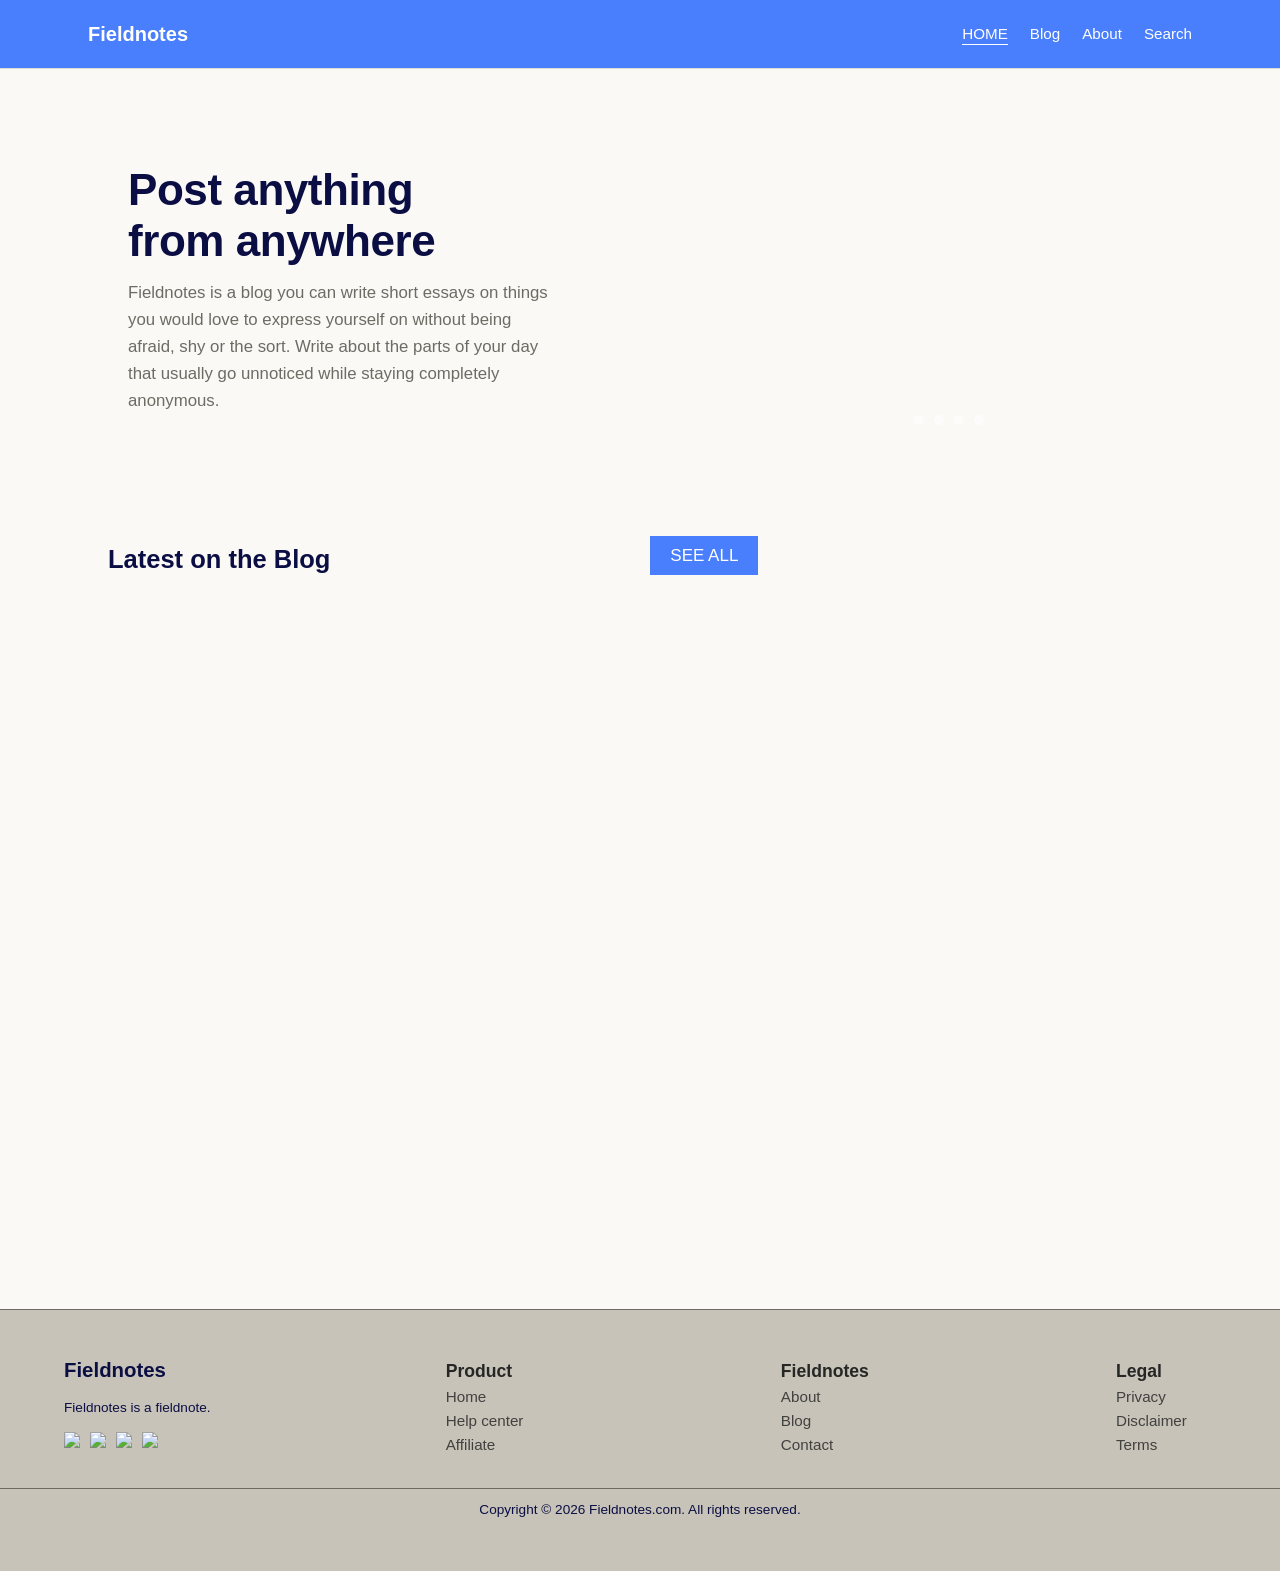
==== index.html @ 4df3b155 "Update index.html" ====
<!doctype html>
<html lang="en">
  <head>
    <meta charset="UTF-8" />
    <meta name="viewport" content="width=device-width, initial-scale=1.0" />
    <title>Fieldnotes</title>
    <link rel="stylesheet" href="css/style.css" />
    <link rel="stylesheet" href="css/responsive.css" />
    <link rel="stylesheet" href="https://cloudflare.com">
  </head>
  <body>
    <nav class="site-nav">
      <div class="nav-inner">
        <a href="index.html" class="brand">Fieldnotes</a>

        <input type="checkbox" id="menu" />
        <label for="menu" class="menu-btn nav-menu"> &#9776 </label>

        <ul class="nav-links">
          <li><a href="index.html" class="nav-link">Home</a></li>
          <li><a href="category.html" class="nav-link">Blog</a></li>
          <li><a href="about.html" class="nav-link">About</a></li>
          <li class="nav-search">
            <button
              class="search-toggle"
              id="search-toggle"
              aria-expanded="false"
              aria-controls="search-wrap"
            >
              Search
            </button>
            <div class="search-wrap" id="search-wrap">
              <input
                type="text"
                id="search-input"
                placeholder="Search entries…"
                autocomplete="off"
              />
              <div class="search-results" id="search-results"></div>
            </div>
          </li>
        </ul>
      </div>
    </nav>

    <div class="container">
      <header class="hero">
        <div class="hero-banner sfull">
          <h1>Post anything </br> from anywhere </h1>
          <p>
          Fieldnotes is a blog you can write short essays on things you would love to express yourself on without being afraid, shy or the sort. Write about the parts of your day that usually go unnoticed while staying completely anonymous. 
          </p>
          <p class="see-all-ss"><a class="see-all" href="new-post.html"> ADD YOUR OWN POST </a></p>
        </div>
        <div class="hero-slider sfull">       
          <div class="slider">
              <div class="slides">
                  <div class="slide">
                      <img src="images/slider/image1.jpg" alt="Image 1">
                  </div>
                  <div class="slide">
                      <img src="images/slider/image2.jpg" alt="Image 2">
                  </div>
                  <div class="slide">
                      <img src="images/slider/image3.jpg" alt="Image 3">
                  </div>
                  <div class="slide">
                      <img src="images/slider/image4.jpg" alt="Image 4">
                  </div>
              </div>
              <div class="dots">
                  <span></span>
                  <span></span>
                  <span></span>
                  <span></span>
              </div>
          </div>
          
        </div>
      </header>

    <!-- Latest from the blog --> 
      <section>
        <div id="blog-post" class="blog-post sfull">
          <h2 class="latest">
            Latest on the Blog
          </h2>
          <p class="see-all-ls"><a class="see-all" href="category.html"> SEE ALL </a></p>
        <ul class="ledger" id="ledger">
          <!-- populated by js/home.js -->
        </ul>
          <p class="see-all-ss"><a class="see-all" href="category.html"> SEE ALL </a></p>
        </div>
        <sidebar id="sidebar" class="sidebar sfull">
          
          <div class="ads"></div>
          
        </sidebar>
      </section>
      
    </div>

    <footer class="site-footer">
      
      <div class="container foot-cont">
        
      <ul id="contact" class="foot-socials sfull"> 
        <h2> Fieldnotes </h2>
        <p> Fieldnotes is a fieldnote. </p>
        <ul class="socials">
          <li><a href=""><img class="social" src="https://i.ibb.co/d0S75Kbb/5.png"/></a></li>
          <li><a href=""><img class="social" src="https://i.ibb.co/5WhhVNGr/1.png"/></a></li>
          <li><a href=""><img class="social" src="https://i.ibb.co/WpWKG9k4/4.png"/></a></li>
          <li><a href=""><img class="social" src="https://i.ibb.co/ymxgr3KJ/7.png"/></a></li>
        </ul>
      </ul>
        <ul class="foot-links">
          <li class="foot-link-hd"> Product </li>
          <li><a href="index.html" class="foot-link">Home</a></li>
          <li><a href="#" class="foot-link">Help center</a></li>
          <li><a href="#" class="foot-link">Affiliate</a></li>
        </ul>
        
        <ul class="foot-links">
          <li class="foot-link-hd"> Fieldnotes </li>
          <li><a href="about.html" class="foot-link">About</a></li>
          <li><a href="category.html" class="foot-link">Blog</a></li>
          <li><a href="#contact" class="foot-link">Contact</a></li>
        </ul>
        
        <ul class="foot-links">
          <li class="foot-link-hd"> Legal </li>
          <li><a href="#" class="foot-link">Privacy</a></li>
          <li><a href="#" class="foot-link">Disclaimer </a></li>
          <li><a href="#" class="foot-link">Terms</a></li>
        </ul>
        
      </div>
      
      <div class="foot-center"> 
        <p class="foot-center-p">
          Copyright © 2026 Fieldnotes.com. All rights reserved. 
        </p>
      </div>
    </footer>

    <script src="https://cdn.jsdelivr.net/npm/@supabase/supabase-js@2"></script> 
    <script src="js/storage.js"></script>
    <script src="js/nav.js"></script>
    <script src="js/home.js"></script>
  </body>
</html>
---- css/style.css ----
:root {
  --bg: #faf9f6;
  --nav: #497efc;
  --ink: #0b0e43;
  --pine: #2f4b3c;
  --pine-light: #3f6350;
  --muted: #6e6b63;
  --ver: #ffffff;
  --rule: #dedbd3;
  --rule-strong: #c7c3b8;
  --paper-raised: #f3f1ea;
  --foot: #2c2c2cdc;
  --foot-strong: #262626;
  --max-width: 90%;
}

* { box-sizing: border-box; }

@media (prefers-reduced-motion: reduce) {
  * { animation-duration: 0.001ms !important; transition-duration: 0.001ms !important; }
}

html { scroll-behavior: smooth; }

body {
  margin: 0;
  background: var(--bg);
  color: var(--ink);
  font-family: 'Segoe UI', Tahoma, Geneva, Verdana, sans-serif;
  font-size: 17px;
  line-height: 1.6;
  -webkit-font-smoothing: antialiased;
}

a { color: inherit; text-decoration: none; }
a:focus-visible, button:focus-visible, input:focus-visible {
  outline: 2px solid var(--pine);
  outline-offset: 2px;
}

h1, h2, h3 {
  font-family: 'Segoe UI', Tahoma, Geneva, Verdana, sans-serif;
  font-weight: 600;
  line-height: 1.15;
  margin: 0;
} 

.container {
  max-width: var(--max-width);
  margin: 0 auto;
  padding: 0 24px;
}

/* ---------- Nav ---------- */

.site-nav {
  border-bottom: 1px solid var(--rule);
  background: var(--nav);
  position: sticky;
  top: 0;
  z-index: 20;
}

.nav-inner {
  max-width: var(--max-width);
  margin: 0 auto;
  padding: 18px 24px;
  display: flex;
  align-items: center;
  justify-content: space-between;
  gap: 16px;
  flex-wrap: wrap;
}

.brand {
  font-family: 'Segoe UI', Tahoma, Geneva, Verdana, sans-serif;
  font-size: 1.25rem;
  font-weight: 700;
  color: var(--ver);
  white-space: nowrap;
}

#menu, .nav-menu {
  display: none;
  visibility: hidden;
  float: right;
}

.nav-links {
  display: flex;
  align-items: center;
  gap: 22px;
  flex-wrap: wrap;
  list-style: none;
  margin: 0;
  padding: 0;
  font-size: 0.95rem;
  background: var(--nav);
}

.nav-link {
  color: var(--ver);
  padding-bottom: 2px;
  border-bottom: 1px solid transparent;
}

.nav-link:hover { color: var(--ink); }

.nav-link.is-current {
  color: var(--ver);
  text-transform: uppercase;
  border-bottom-color: var(--ver);
}

.nav-search {
  position: relative;
}

.search-toggle {
  background: none;
  border: none;
  font: inherit;
  font-size: 0.95rem;
  color: var(--ver);
  cursor: pointer;
  padding: 0;
}

.search-toggle:hover { color: var(--ink); }

.search-wrap {
  display: none;
  position: absolute;
  right: 0;
  top: calc(100% + 10px);
  width: 280px;
}

.search-wrap.is-open { display: block; }

#search-input {
  width: 100%;
  font: inherit;
  font-size: 0.95rem;
  padding: 9px 12px;
  border: 1px solid var(--rule-strong);
  border-radius: 3px;
  background: #fff;
  color: var(--ink);
}

.search-results {
  margin-top: 6px;
  background: #fff;
  border: 1px solid var(--rule-strong);
  border-radius: 3px;
  display: none;
  max-height: 320px;
  overflow-y: auto;
  box-shadow: 0 4px 14px rgba(28, 28, 26, 0.08);
}

.search-results.is-open { display: block; }

.search-result {
  display: flex;
  flex-direction: column;
  gap: 2px;
  padding: 10px 12px;
  border-bottom: 1px solid var(--rule);
}

.search-result:last-child { border-bottom: none; }
.search-result:hover { background: var(--paper-raised); }

.search-result-title {
  font-family: 'Segoe UI', Tahoma, Geneva, Verdana, sans-serif;
  font-size: 0.98rem;
}

.search-result-meta {
  font-size: 0.8rem;
  color: var(--muted);
}

.search-empty {
  margin: 0;
  padding: 12px;
  font-size: 0.88rem;
  color: var(--muted);
}

/* ---------- Hero ---------- */

.hero {
  padding: 56px 0 40px;
  margin: 0 auto;
  display: flex;
  align-items: center;
  justify-content: space-between;
  flex-wrap: wrap;
  
}
.hero-banner {
  width: 50%;
  margin: 20px;
  padding: 20px; 
}

.hero-banner h1 {
  font-size: clamp(2.1rem, 5vw, 2.75rem);
  letter-spacing: -0.01em;
}

.hero-banner p {
  margin: 14px 0 0;
  color: var(--muted);
  font-size: 1.05rem;
  max-width: 46ch;
}
.hero-slider {
  width: 40%;
  display: inline-block;
}
.slider {
    width: 90%;
    max-width: 400px;
    height: 310px;
    overflow: hidden;
    position: relative;
  border-radius: 10% 30% 10% 10%;
}
.slides {
    width: 100%;
    height: 100%;
    position: relative;
}

.slide {
    position: absolute;
    inset: 0;

    width: 100%;
    height: 100%;

    opacity: 0;

    animation: fade 16s infinite;
}

.slide img {
    width: 100%;
    height: 100%;
    object-fit: cover;
    display: block;
}


/* Different timing for each image */

.slide:nth-child(1) {
    animation-delay: 0s;
}

.slide:nth-child(2) {
    animation-delay: 4s;
}

.slide:nth-child(3) {
    animation-delay: 8s;
}

.slide:nth-child(4) {
    animation-delay: 12s;
}


/* Fade animation */

@keyframes fade {

    0% {
        opacity: 0;
    }

    5% {
        opacity: 1;
    }

    25% {
        opacity: 1;
    }

    30% {
        opacity: 0;
    }

    100% {
        opacity: 0;
    }
}


/* Dots */

.dots {
    position: absolute;
    bottom: 20px;
    left: 50%;

    transform: translateX(-50%);

    display: flex;
    gap: 10px;
}

.dots span {
    width: 10px;
    height: 10px;

    border-radius: 50%;
    background: white;

    opacity: 0.6;
}


/* ---------- Ledger (post list) ---------- */
section {
  margin: 30px auto;
  display: flex;
  justify-content: space-between;
  flex-wrap: wrap;
}

.blog-post {
  width: 70%;
}

.blog-post h2 {
  margin: 20px; 
}

sidebar {
  width: 30%;
  height: 700px;
  overflow-y: scroll;
  overflow-x: hidden;
  scrollbar-width: 0;
  scrollbar-color: transparent;
  scroll-behavior: smooth;
  display: inline-block;
}

.ads {
  width: 95%;
  margin: 0 auto;
}

.ledger {
  list-style: none;
  margin: auto;
  padding: 15px;
  padding-left: 0;
  width: 96%;
  display: flex;
  flex-wrap: wrap;
  gap: 10px; 
  height: 685px; 
  overflow: hidden;
}

.ledger-item {
  width: 220px;
  height: 300px;
  display: inline-block;
  grid-template-columns: 84px 1fr;
  gap: 10px;
  padding: 0; 
  overflow: hidden;
  border-radius: 15px;
  border: 1px solid var(--rule);
  margin: 10px;
  background: hwb(0 100% 0%);
}

.ledger-image {
  margin: 0 !important;
  padding: 0 !important;
  height: 130px;
  width: 100%;
  background: var(--rule);
  overflow: hidden;
}

.ledger-image img {
    width: 100%;
    height: 100%;
    object-fit: cover;
    display: block;
}

.ledger-inner {
  padding: 5px 10px;
  margin-bottom: 5px;
  
}
.ledger-date {
  font-size: 0.85rem;
  color: var(--nav);
  padding-top: 5px;
  white-space: nowrap;
}

.ledger-title {
  font-size: 1.3rem;
  margin: 5px 5px 5px 0 !important;
  padding: 0 !important;
}

.ledger-title a:hover { color: var(--pine); }

.ledger-excerpt {
  color: var(--pine);
  font-size: 0.8rem;
  line-height: 1rem;
  margin: 0 0 10px;
}

.ledger-category {
  display: inline-block;
  font-size: 0.82rem;
  color: var(--nav);
  border-bottom: 1px solid transparent;
}

.ledger-category:hover { border-bottom-color: var(--pine); }

.ledger-empty {
  padding: 40px 0;
  color: var(--muted);
}

@media (max-width: 520px) {
  .ledger-item { grid-template-columns: 1fr; gap: 6px; }
  .ledger-date { padding-top: 0; }
}

.latest {
  width: 65%; 
  float: left;
  display: inline; 
}

.see-all-ls {
  display: inline;
  float: left; 
}

.see-all {
  margin: 20px; 
  padding: 10px 20px;
  background: var(--nav);
  color: var(--ver);
}

.see-all-ss {
    display: none; 
    visibility: hidden;
}


/* ---------- Post page ---------- */

.post-lg {
  width: 68%;
  float: left; 
  max-height: auto; 
  margin-right: 10px;
  
}
.post-header {
  padding: 48px 0 28px;
  border-bottom: 1px solid var(--rule);
}

.post-meta {
  color: var(--muted);
  font-size: 0.9rem;
  margin-bottom: 14px;
}

.post-meta a { color: var(--pine); }
.post-meta a:hover { border-bottom: 1px solid var(--pine); }

.post-header h1 {
  font-size: clamp(1.8rem, 5vw, 2.5rem);
}

.post-image {
  max-height: 500px;
  max-width: 43%; 
  float: left; 
  margin-right: 30px !important; 
}

.post-body {
  max-height: 480px;
  max-width: 55%; 
  padding: 0 20px;
  font-size: 1.08rem;
  color: #2a2a26;
  margin: 0 20px;
  margin-top: 27px;
  overflow-x: scroll;
  scrollbar-width: 0; 
  scroll-behavior: smooth;
  overflow: wrap; 
}

.post-body p {
  margin: 0 0 22px;
}

.post-actions {
  padding: 20px 0 56px;
  display: flex;
  gap: 18px;
  font-size: 0.9rem;
}

.post-actions a, .post-actions button {
  color: var(--muted);
  background: none;
  border: none;
  font: inherit;
  cursor: pointer;
  padding: 0;
}

.post-actions a:hover, .post-actions button:hover { color: var(--pine); }

.post-actions .danger:hover { color: #a33d2e; }

.not-found {
  padding: 60px 0;
}

.not-found p { color: var(--muted); }

/* ---------- Category page ---------- */

.cate {
  list-style: none;
  margin: auto;
  padding: 15px;
  padding-left: 0;
  width: 96%;
  display: flex;
  flex-wrap: wrap;
  gap: 10px; 
  height: auto; 
  overflow: hidden;
}

.category-list {
  padding: 40px 0 56px;
}

.category-list h2 {
  font-size: 1.1rem;
  font-weight: 500;
  font-family: 'Segoe UI', Tahoma, Geneva, Verdana, sans-serif;
  color: var(--muted);
  margin-bottom: 16px;
}

.page-shell {
  max-width: 90%; 
  margin: 0 auto; 
}

.page-contt {
  max-width: 95%; 
  margin: 0 auto;
}

.tag-links {
  display: flex;
  flex-wrap: wrap;
  gap: 10px 14px;
  padding-bottom: 40px;
  border-bottom: 1px solid var(--rule);
}

.tag-link {
 font-family: 'Segoe UI', Tahoma, Geneva, Verdana, sans-serif;
  color: var(--ink);
  border-bottom: 1px solid var(--rule-strong);
}

.tag-link:hover, .tag-link.is-active { color: var(--pine); border-bottom-color: var(--pine); }

/* ---------- About page ---------- */

.about-header {
  width: 60%; 
  margin: auto;
}

.about-body {
  width: 60%; 
  margin: auto; 
  padding: 0px 0 56px;
  font-size: 1.05rem;
}

.about-body p { margin: 0 0 20px; color: #2a2a26; }

/* ---------- Form (new/edit entry) ---------- */

.entry-container {
  width: 50%;
  margin: auto; 
}
.hero {
  margin-bottom: 0;
}
.hero h1 {
  display: block;
  width: 100%;
}
.entry-form {
  width: 100%; 
  margin: auto; 
  padding: 0px 0 64px;
}

#image-preview {
  display: block;
  max-width: 350px;
  border-radius: 4px;
  margin-top: 10px;
  border: 1px solid var(--rule);
}

.field input[type="file"] {
  border: 1px dashed var(--rule-strong);
  padding: 10px 12px;
  background: #fff;
  cursor: pointer;
  font-size: 0.9rem;
}

.post-image {
  margin: 28px 0 8px;
  border-radius: 4px;
  overflow: hidden;
}

.post-image img {
  width: 100%;
  display: block;
}

.field {
  margin-bottom: 22px;
}

.field label {
  display: block;
  font-size: 0.88rem;
  color: var(--muted);
  margin-bottom: 6px;
}

.field input, .field select, .field textarea {
  width: 100%;
  font: inherit;
  font-size: 1rem;
  padding: 10px 12px;
  border: 1px solid var(--rule-strong);
  border-radius: 3px;
  background: #fff;
  color: var(--ink);
  font-family: 'Segoe UI', Tahoma, Geneva, Verdana, sans-serif;
}

.field textarea {
  resize: vertical;
  min-height: 220px;
  line-height: 1.6;
}

.field-hint {
  font-size: 0.8rem;
  color: var(--muted);
  margin-top: 6px;
}

.form-actions {
  display: flex;
  align-items: center;
  gap: 16px;
  margin-top: 30px;
}

.btn-primary {
  background: var(--pine);
  color: #fff;
  border: none;
  font: inherit;
  font-size: 0.95rem;
  padding: 11px 22px;
  border-radius: 3px;
  cursor: pointer;
}

.btn-primary:hover { background: var(--pine-light); }

.btn-text {
  background: none;
  border: none;
  font: inherit;
  font-size: 0.9rem;
  color: var(--muted);
  cursor: pointer;
}

.btn-text:hover { color: var(--ink); }

.form-error {
  color: #a33d2e;
  font-size: 0.88rem;
  margin-top: -8px;
  margin-bottom: 18px;
  display: none;
}

.form-error.is-visible { display: block; }

/* ---------- Footer ---------- */

.site-footer {
  padding: 26px 0 50px;
  font-size: 0.85rem;
  max-width: 100%;
  background: var(--rule-strong);
  border-top: 1px solid var(--muted);
}

.socials {
  display: flex;
  align-items: left;
  gap: 10px;
  flex-wrap: wrap;
  list-style: none;
  margin: 0 auto;
  padding: 0;
}

.social {
  height: 30px;
  width: auto;
}

.foot-cont {
  width: 95%; 
  margin: 10px auto;
  padding: 0;
  display: flex;
  align-items: center;
  justify-content: space-between;
  gap: 16px;
  flex-wrap: wrap;
  }

.foot-socials {
  margin-left: 0;
  padding-left: 0; 
}

.foot-links {
  display: block;
  align-items: left;
  list-style: none;
  margin: 0;
  padding: 0;
  min-width: 100px; 
  font-size: 0.95rem; 
}
.foot-link {
  color: var(--foot)
}

.foot-link-hd {
  font-weight: bolder; 
  font-size: 1.1rem;
  color: var(--foot-strong)
}

.foot-center {
  border-top: 1px solid var(--muted);
  align-content: center; 
  text-align: center;
  width: 100%; 
  margin-top: 20px;
}
.foot-center-p {
  max-width: 90%;
  padding-top: 10px;
  margin: 0 auto;
}
---- css/responsive.css ----
@media (max-width: 520px) {


  .container {
    padding: 5px; 
  }
  
/* ---------- Nav ---------- */
  
  .nav-inner {
  max-width: 520px;
  display: block;
}
  
  .nav-menu {
    float: right;
    width: auto;
    visibility: visible;
    display: inline-block;
    color: var(--ver);
    font-weight: bolder;
    font-size: 1.25rem;
  }
  
  #menu {
  display: none;
}
  
#menu:checked ~ .nav-links {
  height: auto;
  overflow: visible;
}

  .nav-links {
    width: 90%;
    display: block;
    height: 0;
    overflow: hidden;
    flex-wrap: none;
  align-items: center;
    text-align: center;
  margin: auto;
  padding: 0;
    left: -100%;
}

.nav-link {
  color: var(--ver);
  display: block;
  margin: 30px 0;
  padding: 0;
  text-align: center;
  align-items: center;
}
.nav-link.is-current {
  font-weight: bold;
  text-transform: uppercase;
  border-bottom-color: transparent
}


/* ---------- Hero ---------- */

  .sfull {
    width: 100%;
    margin: 0;
    padding: 0;
  }
  
  .hero-banner {
    margin-left: 0;
    margin-top: 0; 
    margin-bottom: 20px;
    padding-left: 0; 
  }

  .hero-slider {
    margin: 0;
    padding: 0;
  }
  
   .slider {
        width: 100%;
        height: 300px;
    }
  
  section,  .blog-post {
    margin: 5px 0;
    padding: 0;
    width: 100%;
  }
  
  .ledger, .ledger-item {
  width: 100%;
  height: auto; 
  display: block; 
}
  
  .ledger {
    max-height: 2530px;
    margin: auto auto;
    padding: 10px;
  }
  
  .ledger-item {
    height: 400px;
    margin: 20px auto; 
    min-width: 98%;
    max-width: 99%; 
  }
  
  .ledger-image {
    height: 200px;
  }

  .latest {
    width: 100%;
  }
  
  .see-all-ls {
    display: none; 
    visibility: hidden;
  }

  .see-all-ss {
    display: inline-block; 
    visibility: visible;
  }

  
/* ---------- Post ---------- */

  .post-lg {
    padding-top: 5px;
    width: 99%;
    margin: 0;
    margin: 0; 
  }
  .post-image, .post-body {
    margin: 0 auto;
    min-width: 98%;
    max-width: 98%; 
    height: auto;
    padding: 5px 0; 
    display: inline-block !important;
    float: none; 
    overflow: visible;
  }
  .page-contt {
    width: 93%;
    margin: 0 auto;
    overflow: hidden; 
  }
  
/* ---------- Entry ---------- */

  .entry-container {
    width: 98%; 
    margin: 0 auto; 
    padding: 0; 
    left: 0; 
  }

/* ---------- Footer ---------- */
  
  .foot-cont {
    width: 95%;
  }
}
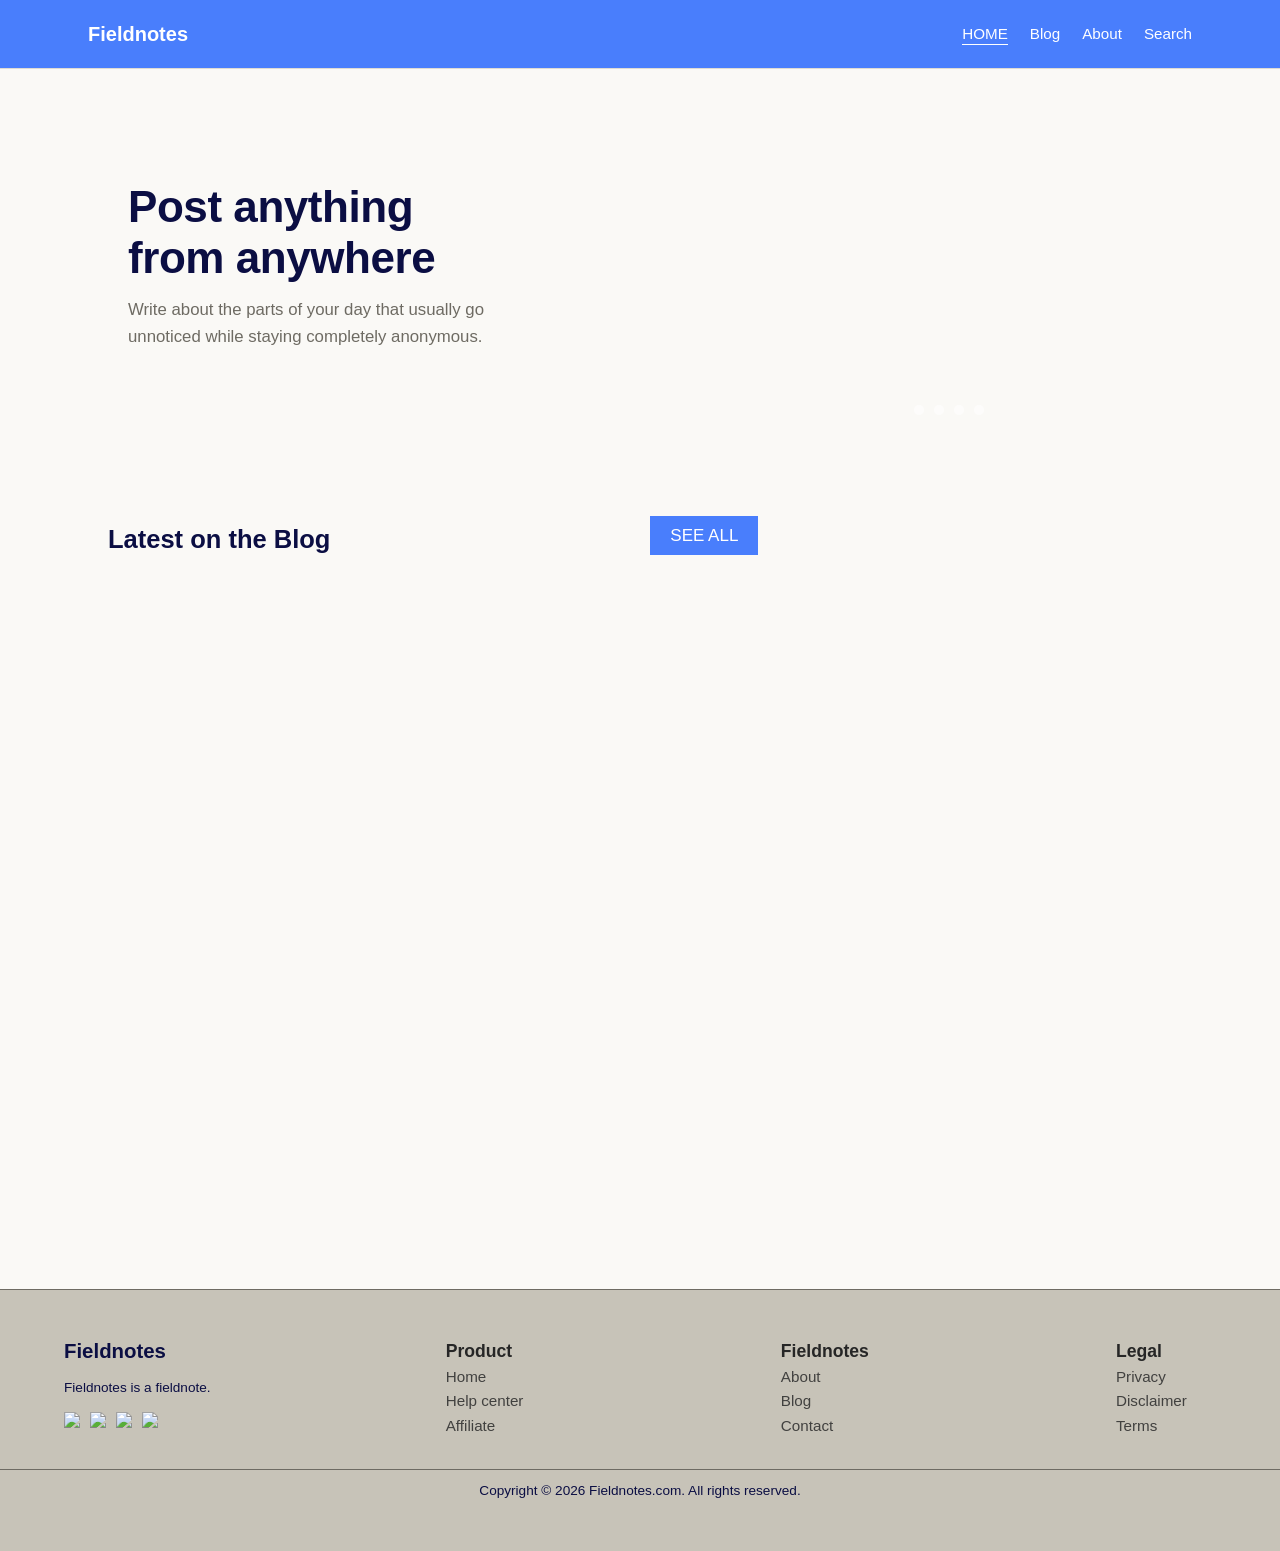
==== commit 5a9801c3: "Update index.html" ====
--- a/index.html
+++ b/index.html
@@ -48,8 +48,8 @@
         <div class="hero-banner sfull">
           <h1>Post anything </br> from anywhere </h1>
           <p>
-          Fieldnotes is a blog you can write short essays on things you would love to express yourself on without being afraid, shy or the sort. Write about the parts of your day that usually go unnoticed while staying completely anonymous. 
-          </p>
+          Write about the parts of your day that usually go unnoticed while staying completely anonymous. 
+          </p><br>
           <p class="see-all-ss"><a class="see-all" href="new-post.html"> ADD YOUR OWN POST </a></p>
         </div>
         <div class="hero-slider sfull">       
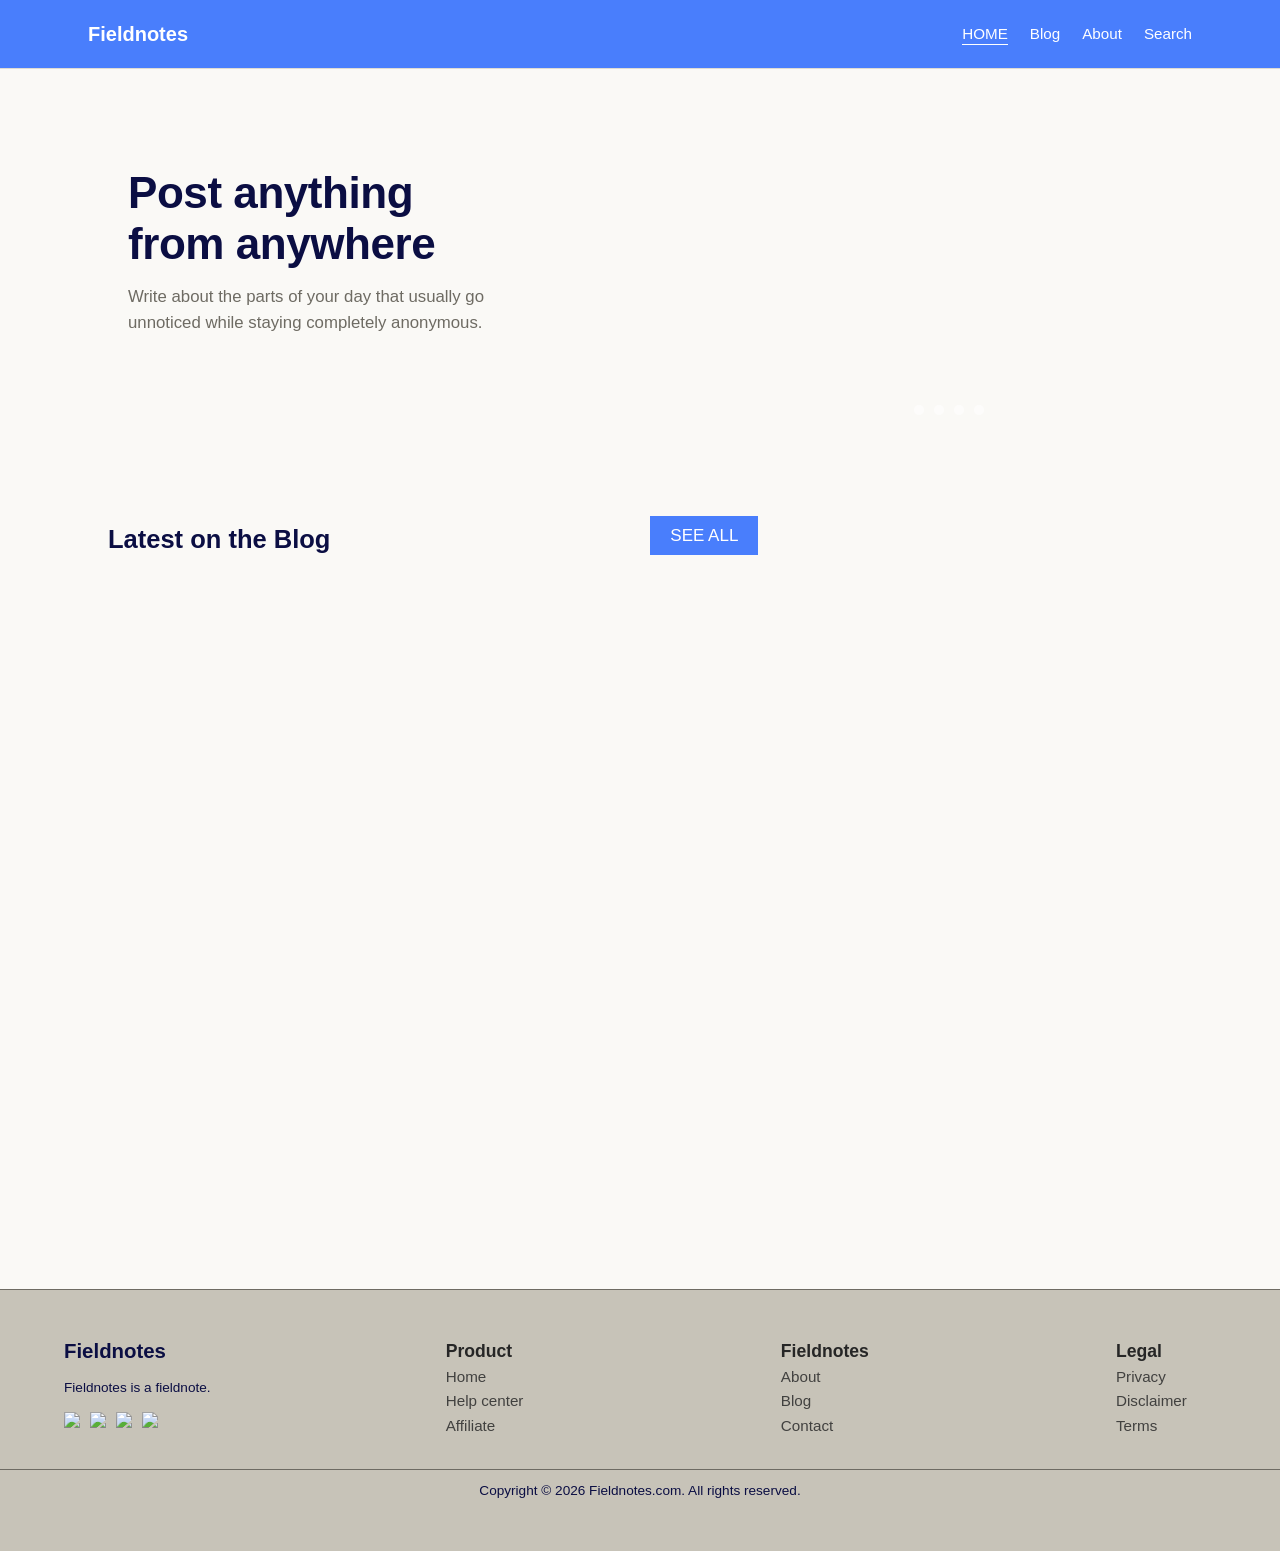
==== commit f68a1d7b: "Update index.html" ====
--- a/index.html
+++ b/index.html
@@ -50,7 +50,7 @@
           <p>
           Write about the parts of your day that usually go unnoticed while staying completely anonymous. 
           </p><br>
-          <p class="see-all-ss"><a class="see-all" href="new-post.html"> ADD YOUR OWN POST </a></p>
+          <p class="see-all-ss"><a class="see-all ayop" href="new-post.html"> ADD YOUR OWN POST </a></p><br>
         </div>
         <div class="hero-slider sfull">       
           <div class="slider">
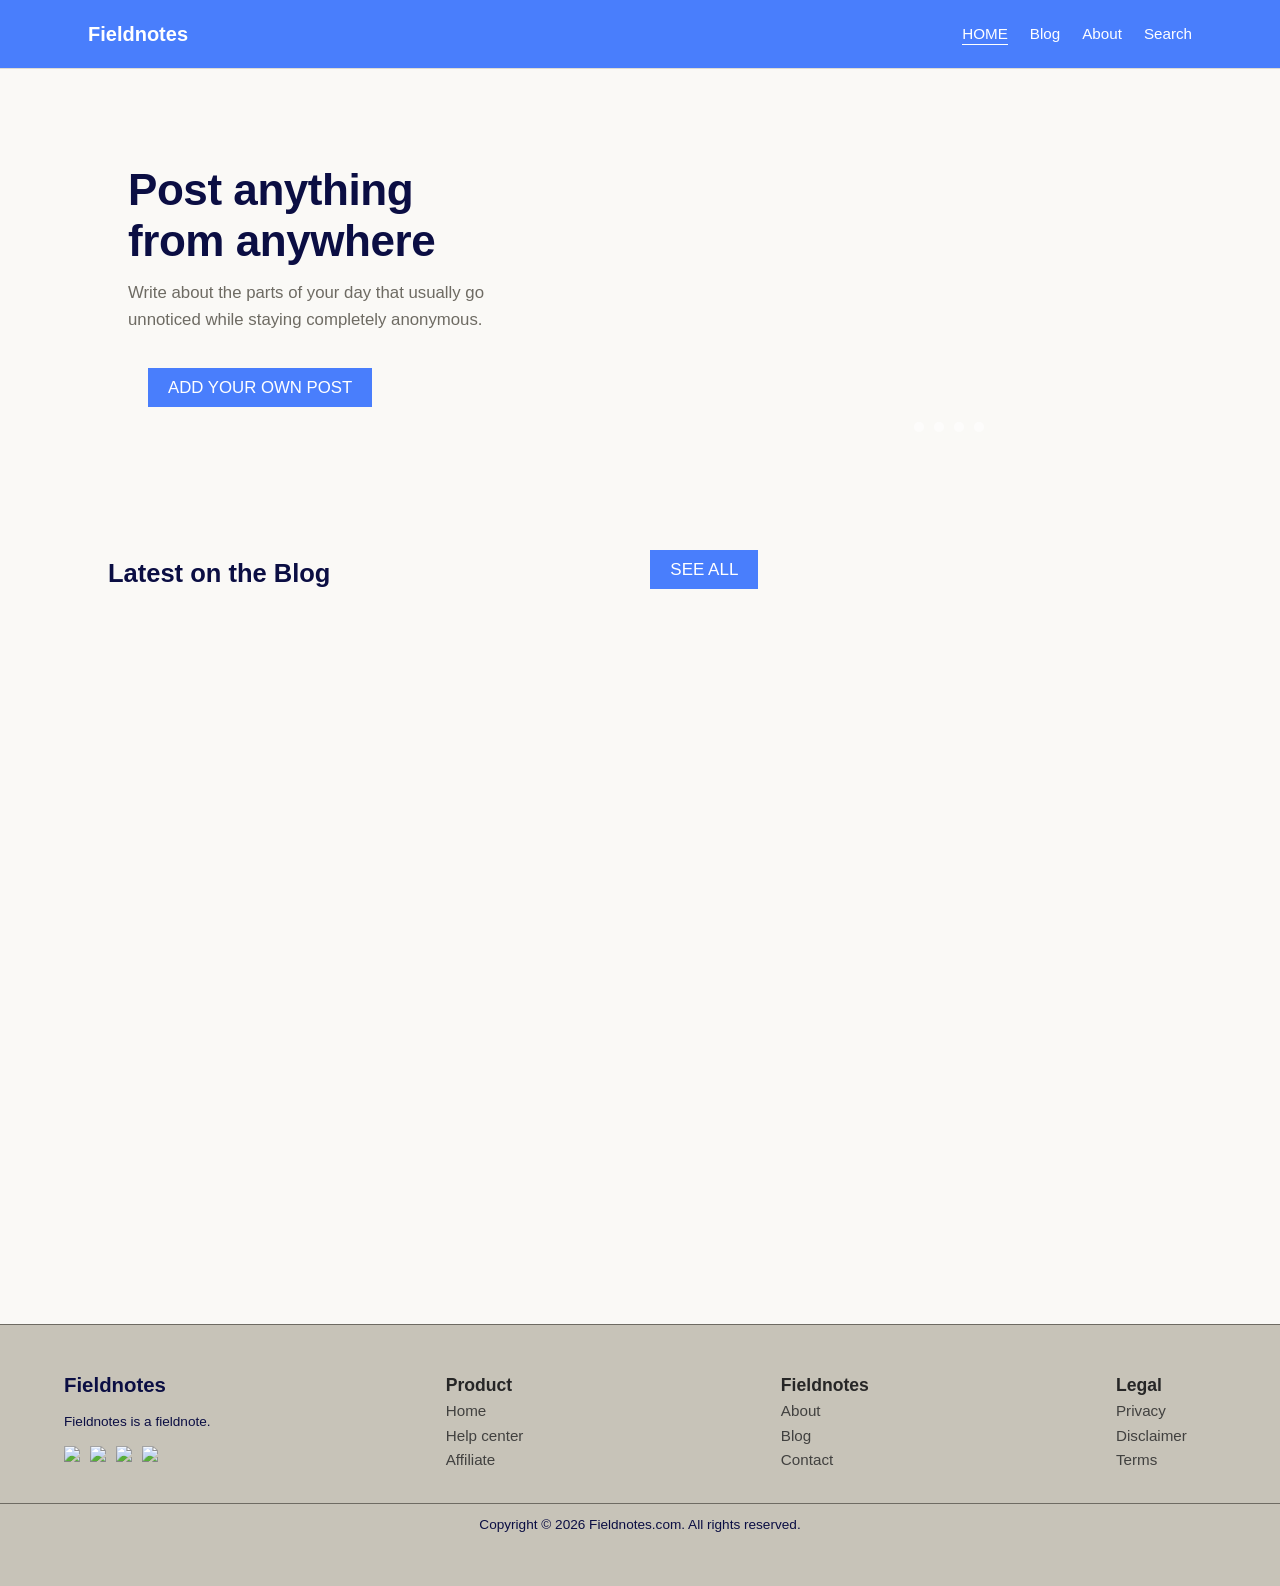
==== commit 0b39d85b: "Update index.html" ====
--- a/index.html
+++ b/index.html
@@ -50,7 +50,7 @@
           <p>
           Write about the parts of your day that usually go unnoticed while staying completely anonymous. 
           </p><br>
-          <p class="see-all-ss"><a class="see-all ayop" href="new-post.html"> ADD YOUR OWN POST </a></p><br>
+          <p class="see-all-ss ayop"><a class="see-all" href="new-post.html"> ADD YOUR OWN POST </a></p><br>
         </div>
         <div class="hero-slider sfull">       
           <div class="slider">
--- a/css/style.css
+++ b/css/style.css
@@ -224,6 +224,11 @@
   width: 40%;
   display: inline-block;
 }
+.ayop {
+  display: block !important;
+  visibility: visible !important;
+  margin-left: 0;
+}
 .slider {
     width: 90%;
     max-width: 400px;
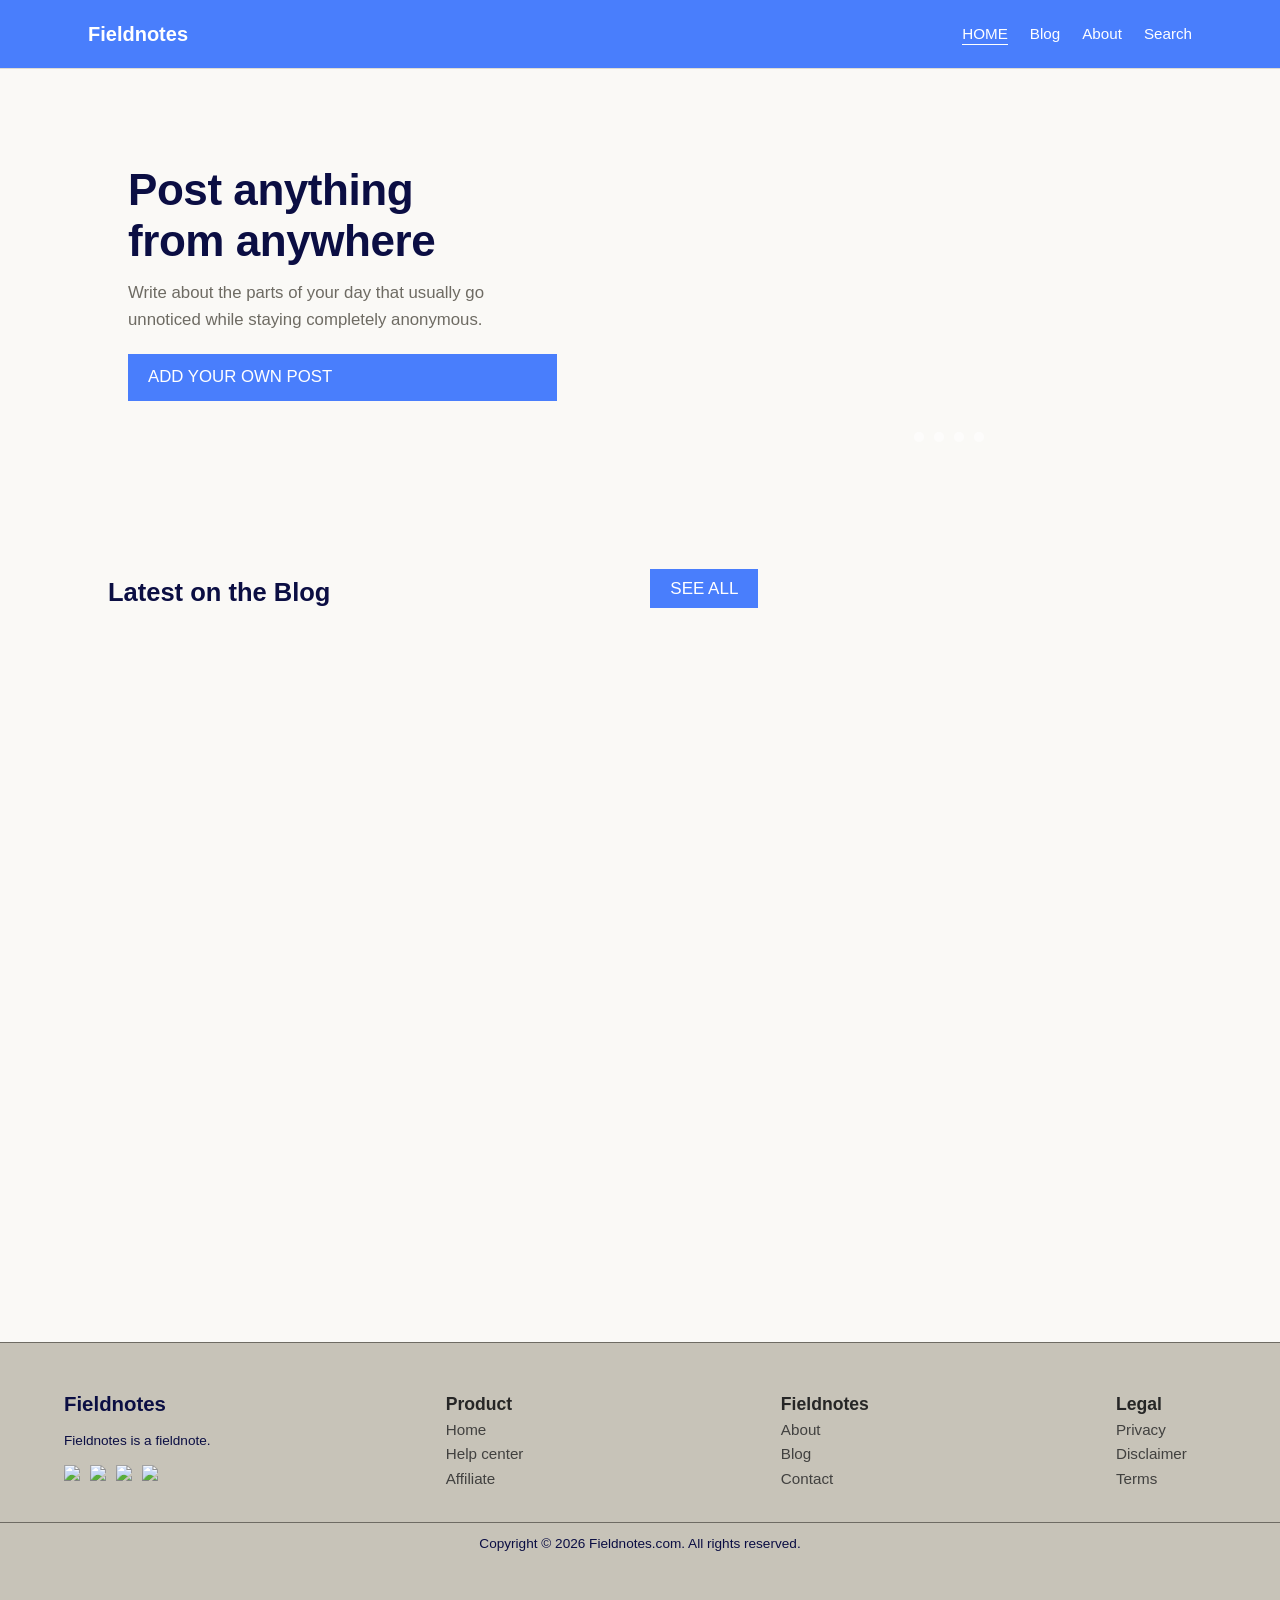
==== commit 9d46bf8e: "Update index.html" ====
--- a/index.html
+++ b/index.html
@@ -49,8 +49,9 @@
           <h1>Post anything </br> from anywhere </h1>
           <p>
           Write about the parts of your day that usually go unnoticed while staying completely anonymous. 
+          <br>
+          <a class="ayop" href="new-post.html"> ADD YOUR OWN POST </a>
           </p><br>
-          <p class="see-all-ss ayop"><a class="see-all" href="new-post.html"> ADD YOUR OWN POST </a></p><br>
         </div>
         <div class="hero-slider sfull">       
           <div class="slider">
--- a/css/style.css
+++ b/css/style.css
@@ -225,9 +225,12 @@
   display: inline-block;
 }
 .ayop {
-  display: block !important;
-  visibility: visible !important;
-  margin-left: 0;
+  display: block;
+  text-align: left;
+  margin: 20px auto; 
+  padding: 10px 20px;
+  background: var(--nav);
+  color: var(--ver);
 }
 .slider {
     width: 90%;
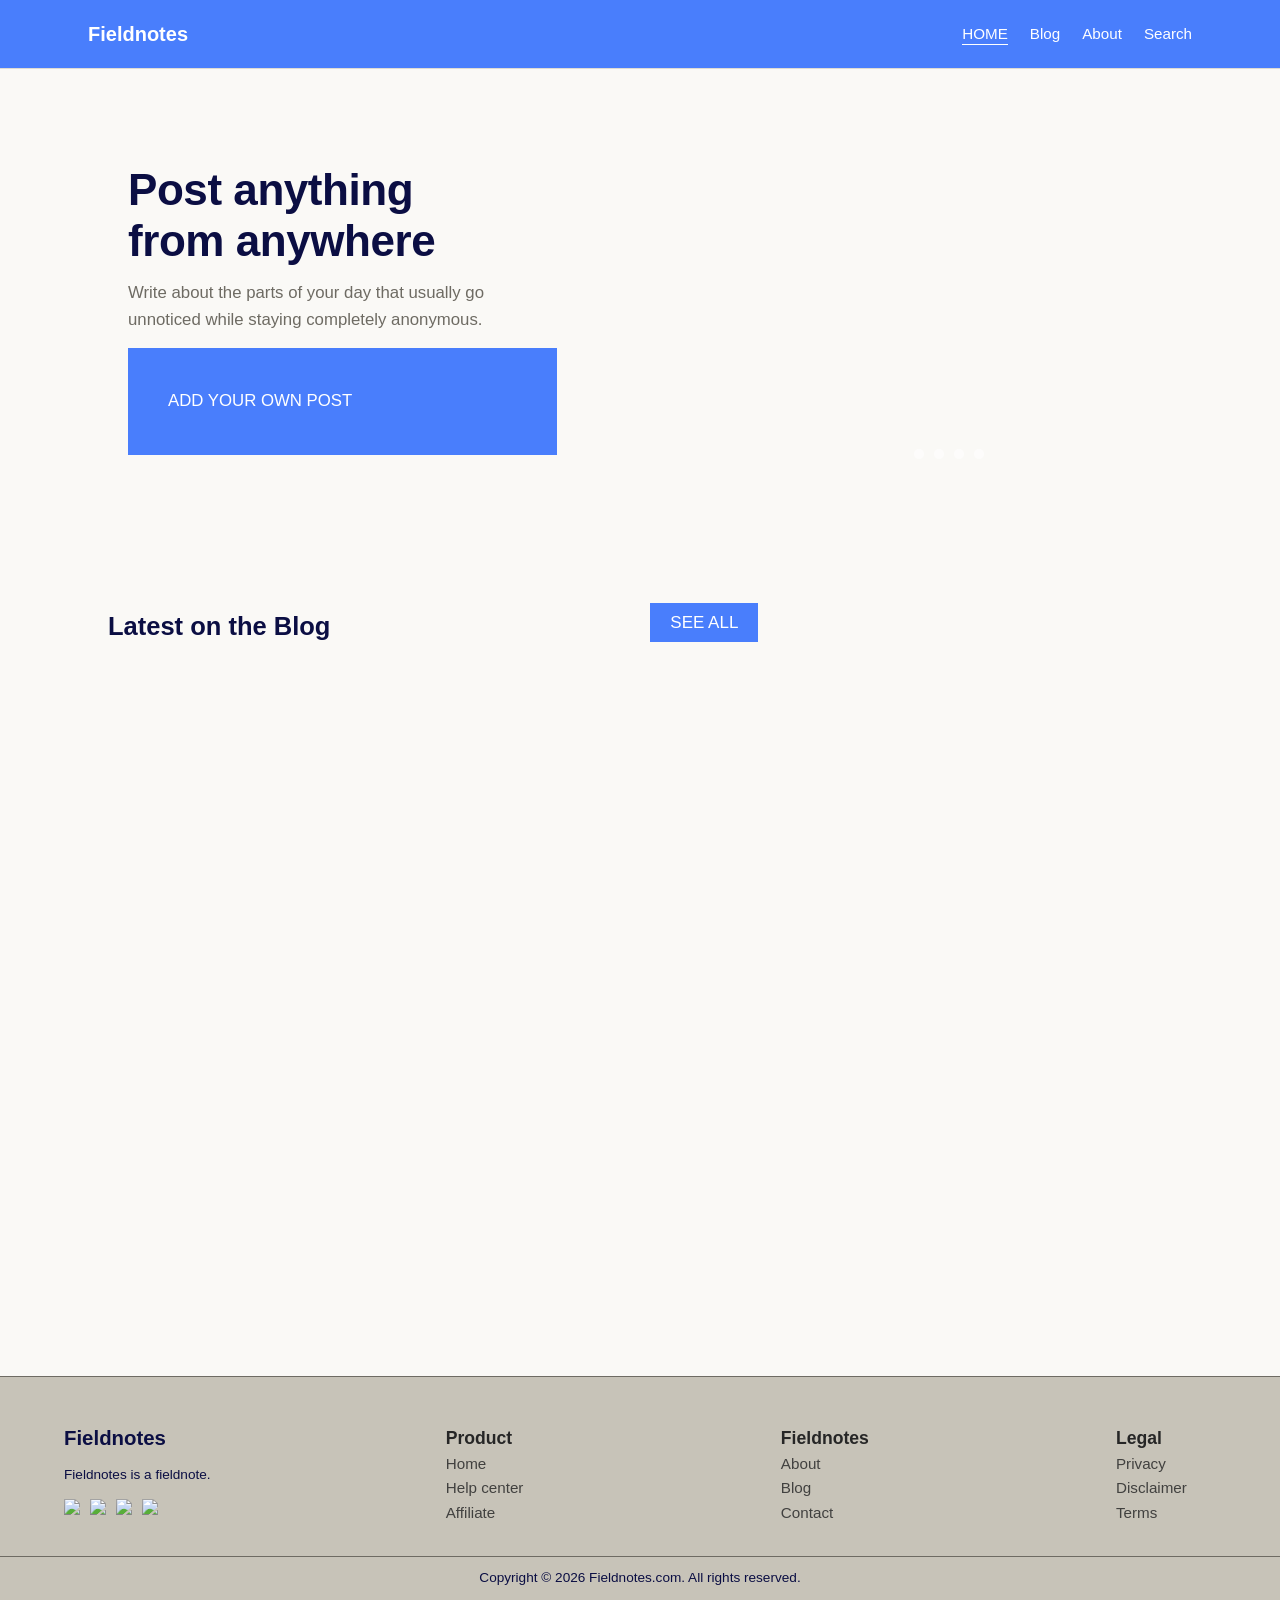
==== commit 159e1d10: "Update index.html" ====
--- a/index.html
+++ b/index.html
@@ -50,6 +50,8 @@
           <p>
           Write about the parts of your day that usually go unnoticed while staying completely anonymous. 
           <br>
+          </p>
+          <p class="ayop">
           <a class="ayop" href="new-post.html"> ADD YOUR OWN POST </a>
           </p><br>
         </div>
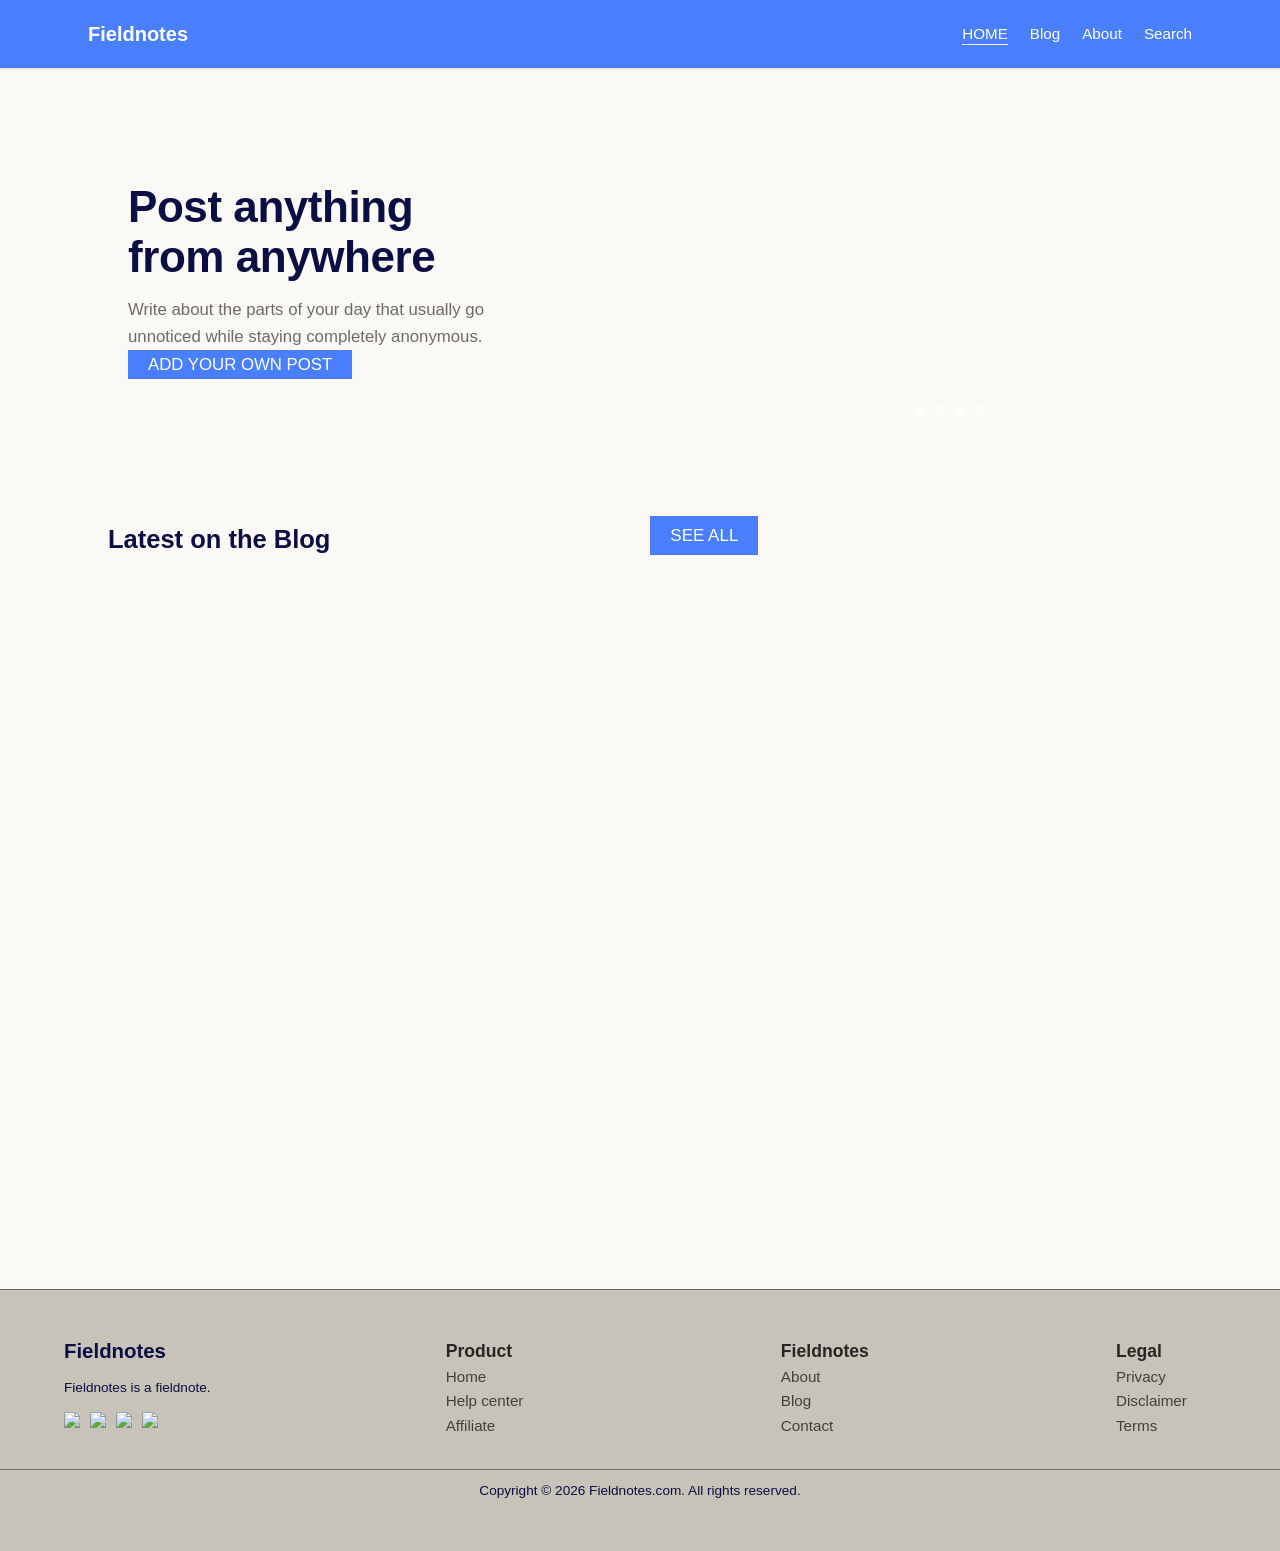
==== commit ceaff024: "Update index.html" ====
--- a/index.html
+++ b/index.html
@@ -51,7 +51,7 @@
           Write about the parts of your day that usually go unnoticed while staying completely anonymous. 
           <br>
           </p>
-          <p class="ayop">
+          <p class="ayop ayop-pl">
           <a class="ayop" href="new-post.html"> ADD YOUR OWN POST </a>
           </p><br>
         </div>
--- a/css/style.css
+++ b/css/style.css
@@ -225,10 +225,10 @@
   display: inline-block;
 }
 .ayop {
-  display: block;
+  display: inline;
   text-align: left;
-  margin: 20px auto; 
-  padding: 10px 20px;
+  margin: 10px auto; 
+  padding: 5px 10px;
   background: var(--nav);
   color: var(--ver);
 }
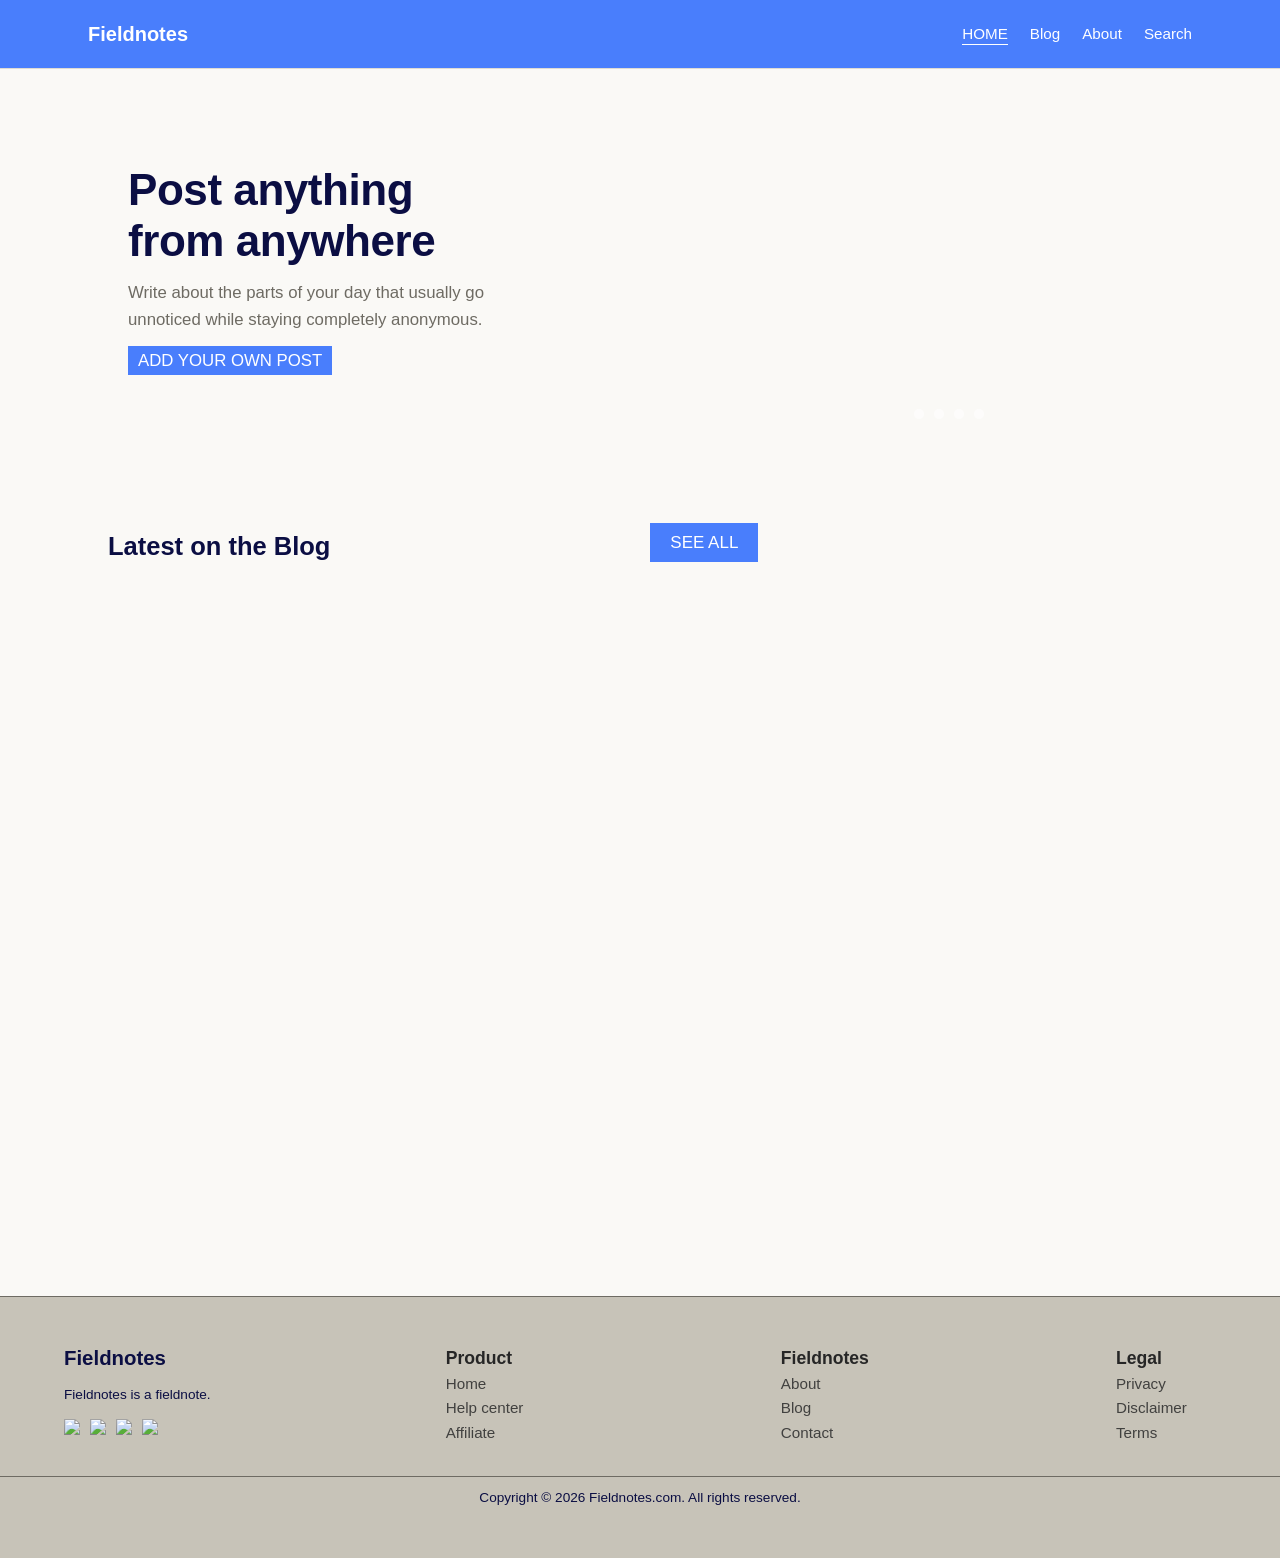
==== commit db095d23: "Update index.html" ====
--- a/index.html
+++ b/index.html
@@ -51,7 +51,7 @@
           Write about the parts of your day that usually go unnoticed while staying completely anonymous. 
           <br>
           </p>
-          <p class="ayop ayop-pl">
+          <p class="ayop-pl">
           <a class="ayop" href="new-post.html"> ADD YOUR OWN POST </a>
           </p><br>
         </div>
--- a/css/style.css
+++ b/css/style.css
@@ -224,8 +224,11 @@
   width: 40%;
   display: inline-block;
 }
+.ayop-pl {
+  margin: 20px 0;
+  display: block;
+}
 .ayop {
-  display: inline;
   text-align: left;
   margin: 10px auto; 
   padding: 5px 10px;
